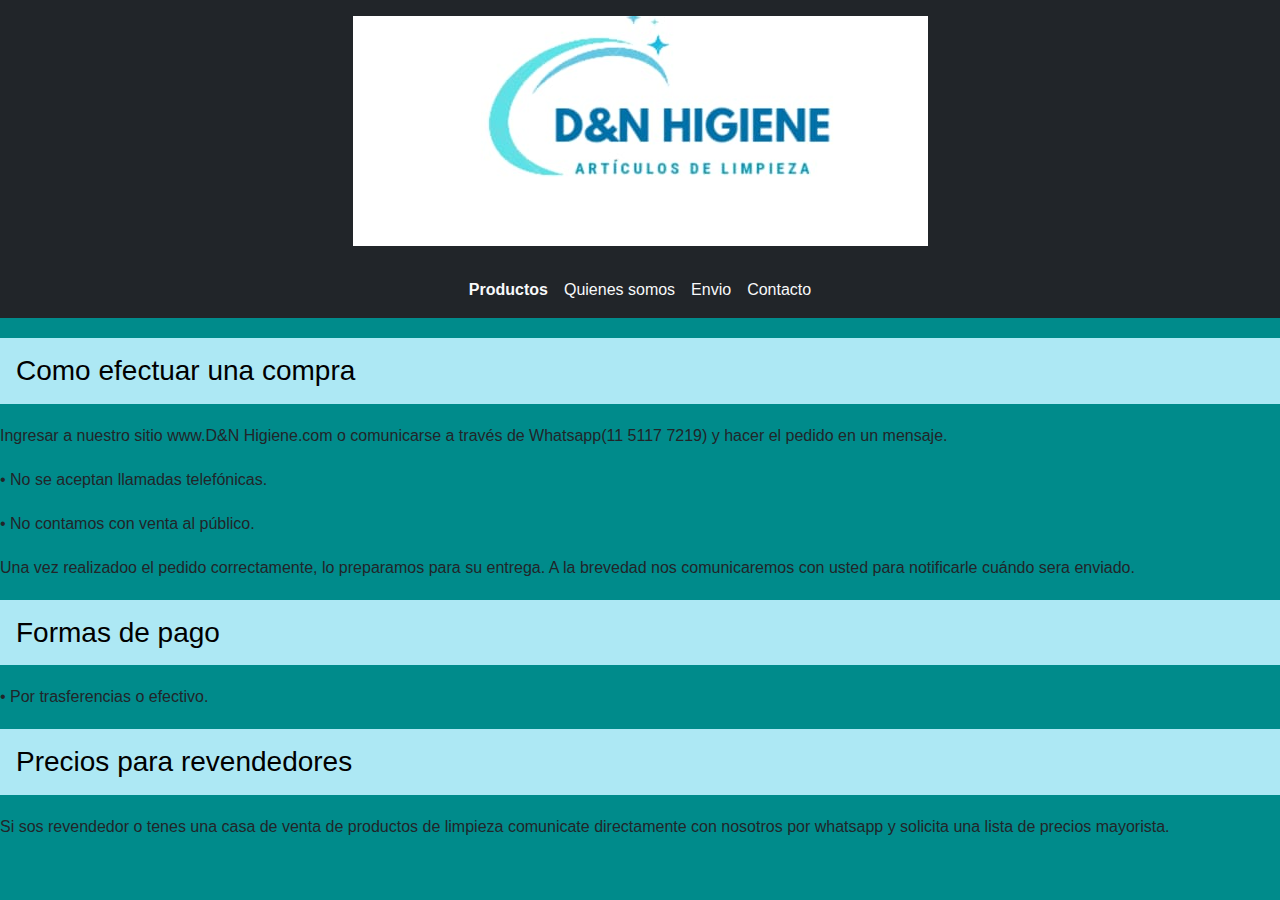
==== como-comprar.html @ 848a69ec "entrega 6 de junio" ====
<!DOCTYPE html>
<html lang="en">
    <head>
        <meta charset="UTF-8" />
        <meta name="viewport" content="width=device-width, initial-scale=1.0" />
        <link href="https://cdn.jsdelivr.net/npm/bootstrap@5.3.3/dist/css/bootstrap.min.css" rel="stylesheet" integrity="sha384-QWTKZyjpPEjISv5WaRU9OFeRpok6YctnYmDr5pNlyT2bRjXh0JMhjY6hW+ALEwIH" crossorigin="anonymous">
        <link rel="stylesheet" href="https://cdn.jsdelivr.net/npm/bootstrap-icons@1.11.3/font/bootstrap-icons.min.css">
        <link rel="stylesheet" href="CSS/style.css" />
        <title>D&N HIGENE</title>
      </head>
      <body>
    
       
        <header class="d-flex flex-column bg-dark">
          <div class="logo mt-3">
            <img src="imagen/logo.jpeg" alt="" />
          </div>
    
          <nav class="navbar navbar-expand-lg bg-dark mt-3">
            <div class="container-fluid">
              <div class="collapse navbar-collapse d-flex justify-content-center" id="navbarNavAltMarkup">
                <div class="navbar-nav d-flex align-items-center justify-content-center">
                    <a class="nav-link text-light" href="productos.html"><strong>Productos</strong></a>
                    <a class="nav-link text-light" href="quienes-somos.html">Quienes somos</a>
                    <a class="nav-link text-light" href="envio.html">Envio</a>
                    <a class="nav-link text-light" href="contacto.html">Contacto</a>
                </div>
            </div>
            
            </div>
          </nav>
    
        </header>
    
   
     
    </div>
    <div class="spaced-paragraph1">  
    <h3 class="titulo-como-efectuar-una-compra">Como efectuar una compra</h3>
    <div class="spaced-paragraph1">  
    <p>
        Ingresar a nuestro sitio www.D&N Higiene.com o comunicarse a través de Whatsapp(11 5117 7219) y hacer el pedido en un mensaje. </p>
        <div class="spaced-paragraph1">  

        <p>
            • No se aceptan llamadas telefónicas.
        </p>
        <div class="spaced-paragraph1">  


         <div class="spaced-paragraph1">  
            <p>
                • No contamos con venta al público.
            </p>
            <div class="spaced-paragraph1">  

                <div class="spaced-paragraph1">   

            <p>
                Una vez realizadoo el pedido correctamente, lo preparamos para su entrega. A la brevedad nos comunicaremos con usted para notificarle cuándo sera enviado. 
            </p>
            <div class="spaced-paragraph1">  

            <div class="spaced-paragraph1">      
     <h3 class="titulo-formas-de-pago">Formas de pago</h3>
     <div class="spaced-paragraph1">  
     <P>
        • Por trasferencias o efectivo.
     </P>
     <div class="spaced-paragraph">

        <div class="spaced-paragraph1">    

     <h3 class="titulo-precios-para-revendedores">Precios para revendedores</h3>
     <div class="spaced-paragraph1">  
     <p class="parraf">
        Si sos revendedor o tenes una casa de venta de productos de limpieza comunicate directamente con nosotros por whatsapp y solicita una lista de precios mayorista. 
     </p>
     <div class="spaced-paragraph1">    

</body>
</html>
---- CSS/style.css ----
*{
    margin: 0;
    padding: 0;
    box-sizing: border-box;
    font-family: Arial, Helvetica, sans-serif;
}

@media only screen and (max-width:500px) {
    body {
        background-color: cyan;
    }
    #formResponsive{
        width: auto;
    }

}
 @media only screen and (min-width:501px) and (max-width:960px) {
    body {
        background-color: cadetblue;
    }
 }
 @media only screen and (min-width:961px) {
    body {
        background-color: white
    }
 }

 body{
    background-color: darkcyan;
 }
a{
    text-decoration: none;
}

header{
    display: flex;
    justify-content: space-evenly;
    height: auto;
}

.logo {
    text-align: center;    
}

.logo img {
    max-width: 100%;
}

.nav{
    display: flex;
    justify-content: space-around;
    gap: 20px;
    margin-top: 3%;
}

/* li{
    list-style: none;
    border: solid black 2px;
    border-radius: 10px;
    background-color: white;
} */

.option-nav{
    text-decoration: none;
    color: black;
    padding: 15px;
}

.carrousel{
    display: flex;
    justify-content: space-around;
    margin-bottom: 150px;
    margin-top: 100px;
}
.carrousel-item{
    display: flex;
    justify-content: space-around;
    margin-bottom: 150px;
    margin-top: 100px;
    
}


.select-precio{
    border: solid black 2px;
    border-radius: 10px;
    background-color: white;
    color: black;
    padding: 15px;
    width: max-content;
    margin-left: 30px;
    margin-bottom: 10px;
}

#imagen1 img {
    display: block;
    margin: 0 auto;
    width: 90%;
    height: 15vw;
}

.container-productos{
     margin-bottom: 200px;
     width: 80%; 
    margin: 0 auto;    
}

.titulo-section{
    color: black;
    text-align: center;
    margin-bottom: 150px;
}

.productos {
    flex-wrap: wrap;
    display: flex;
    gap: 15px;
}

.titulo-tarjeta{
    text-align: center;
}

.texto-tarjeta{
    text-align: justify;
    padding: 5px;
}

.comprar {
    display: inline-block;
    margin: 30px 110px;
    list-style: none;
    border: solid black 2px;
    border-radius: 10px;
    background-color: white;
    color: black;
    padding: 5px;
    text-align: center;
}

.connt-iframe{
    text-align: center;
    margin: 50px;
}


.tarjeta-producto{
    border: 2px solid black;
    width: 300px;
    margin-left: 30px;
}


.tarjeta-producto img {
    width: 100%;
    height: 50%;
    object-fit: contain;
}

.tarjeta-cuerpo{
    padding: 16px;
    border-top: 1px solid black;
   
}
.tarjeta-cuerpo p{
    margin: 16px;

}
.tarjeta-cuerpo h3{
    margin: 16px 0px
}

/* .tarjeta-precio{
    margin-left: 120px;
    margin-top: 30px;

} */
.boton{
    border-radius: 16px;
    border: 2px solid blue
   
}
.tarjeta-cuerpo.boton{
    display: block;
    border: 2px solid blue,
    
   
}
.tarjeta-cuerpo h3{
    font-size: 24px;
}
.titulo-novedades{
    text-align: center;
    color: black;
    padding: 16px;

}
.titulo-section{
    margin-top: 50px;
    text-align: center;
    color: black;
    padding: 16px;
}

.novedades {
    flex-wrap: wrap;
    display: flex;
    gap: 15px;
    margin-top: 20px;
    margin-bottom: 20px;
    margin-left: 150px;
}

.tarjeta-novedades{
    border: 2px solid black;
    width: 300px;
    margin-left: 30px;
}


.tarjeta-novedades img {
    width: 100%;
    height: 50%;
    object-fit: contain;
}




#imagen4 img {
    width: 30%;
    display: block;
    margin: auto;

}

#imagen2 img {
    width: 30%;
    display: block;
    margin: auto;


}

footer img {
    width: 3%;
    display: inline-block;
    height: auto;
    margin: 10px;
}


h2 {
    color: rgba(62, 45, 209, 0.774)
}
#li li {
    width: 90px;

}
footer {
    background-color: rgb(0, 117, 172);
    padding-top: 20px;
}

.section1 {  
    width: auto;
}

h3.solicitar {
    padding-left: 500px;
}
    

h2.servicios{
    text-align: center;
    font-style: oblique;
}
footer h2 {
    color: rgb(0, 0, 0);
}
.option-nav:hover {
    color: rgba(0, 221, 255, 0.887);
}
.foot-a:hover {
    color: rgba(0, 221, 255, 0.887);;
}


/*contacto*/
h1 {
    color: blue;
}
.section1 {
    margin-top: 20px;
}

.contacto{
    text-align: center;
    display: flex;
    flex-direction: column;
    gap: 15px;
}

.contacto input{
    width: 300px;   
}

textarea{
    width: 300px;
}

iframe{
    text-align: center; 
    }
    .inicio:hover {
        color: cornflowerblue;
    }

.foot-options {
    list-style: none;
    width: 10%;
    border: solid black 2px;
    border-radius: 10px;
    background-color: white;
    padding: 5px;
}

.foot-a{
    color:  black;
}



.nav-foot{
    display: flex;
    flex-direction: column;
    width: 100%;
    gap: 15px;
   margin-top: 10px;
   align-items: center;
}

.redes{
    width: 20%;
}
section.footer {
    text-align: center;
}








/* quienes somos*/


.home:hover {
    color: darkcyan;

}
.nosotros p{
    margin-top: 30px;
    margin-bottom: 20px;
    padding-bottom: 20px;
}
.mision p{
    margin-top: 30px;
    margin-bottom: 20px;
    padding-bottom: 20px;
}
.spaced-paragraph{
    padding-bottom: 20px;
}


/*productos*/


.inicio1:hover {
    color: rgba(50, 26, 200, 0.853);
}

.select-articulo{
    border: solid black 2px;
    border-radius: 10px;
    background-color: white;
    color: black;
    padding: 15px;
    width: max-content;
    margin-left: 30px;
    margin-bottom: 10px;
}

.container-seccionproductos{
    margin-bottom: 200px;
    width: 80%; 
    margin: 0 auto;    
}

.titulo-articulo{
   color: dodgerblue;
   margin-top: 20px;
   margin-bottom: 10px;
   margin-left: 40%;
}

.seccionproductos {
   flex-wrap: wrap;
   display: flex;
   gap: 15px;
   margin-top: 20px;
   margin-left: 150px;
   margin-bottom: 100px;
}


.titulo-tarjeta{
   text-align: center;
   margin-bottom: 20px;
}

.texto-tarjeta{
   text-align: center;
   padding: 5px;

}

.comprar {
   display: inline-block;
   margin: 30px 110px;
   list-style: none;
   border: solid black 2px;
   border-radius: 10px;
   background-color: white;
   color: black;
   padding: 5px;
   text-align: center;
}
.tarjeta-seccionproducto{
    border: 2px solid black;
    width: 350px;
    margin-left: 30px;
    height: 450px;

}


.tarjeta-seccionproducto img {
    width: 100%;
    height: 40%;
    object-fit: contain;
    margin-top: 20px;
}

.tarjeta-cuerpo{
    padding: 16px;
    border-top: 1px solid black;
   
}
.tarjeta-cuerpo p{
    margin: 16px;

}
.tarjeta-cuerpo h3{
    margin: 16px 0px
}

.tarjeta-precio{
    margin-left: 120px;
    margin-top: 30px;

}
.boton{
    border-radius: 16px;
    border: 2px solid blue
   
}
.tarjeta-cuerpo.boton{
    display: block;
    border: 2px solid blue,
    
   
}
.tarjeta-cuerpo h3{
    font-size: 24px;
}




/*conacto*/

.contacto{
    margin-top: 30px;
    margin-bottom: 10px;
}

.contacto img{
    width: 20px;
    height: 20px;
}

/*como comprar*/

.home:hover {
    color: darkcyan;

}
.spaced-paragraph1{
    margin-top: 20px;
}
.parraf p{
    justify-content: center;
}

.titulo-como-efectuar-una-compra{
    text-align:0;
    background-color: #ade8f4;
    color: black;
    padding: 16px;
}
.titulo-formas-de-pago{
    text-align:0;
    background-color: #ade8f4;
    color: black;
    padding: 16px;
}
.titulo-precios-para-revendedores{
    text-align:0;
    background-color: #ade8f4;
    color: black;
    padding: 16px;
}

/*envios*/

.titulo-envios-gratis{
    text-align:0;
    background-color: #ade8f4;
    color: black;
    padding: 16px;
}

.titulo-envios-con-compra-minima-de-5000{
    text-align:0;
    background-color: #ade8f4;
    color: black;
    padding: 16px;
}
.titulo-envios-para-revendedores-compra-minima-de-50000-dependiendo-zona{
    text-align:0;
    background-color: #ade8f4;
    color: black;
    padding: 16px;
}
.titulo-envios{
text-align:0;
background-color: #ade8f4;
color: black;
padding: 16px;
width: max-content;
}

.boton-wsp{
    background-color: green;
    width: 64px;
    height: 64px;
    border-radius: 50%;
    display: flex;
    justify-content: center;
    align-items: center;
    position: fixed;
    bottom: 20px;
    right: 20px;
    font-size: 2rem;
    color: white;
    z-index: 99;
}
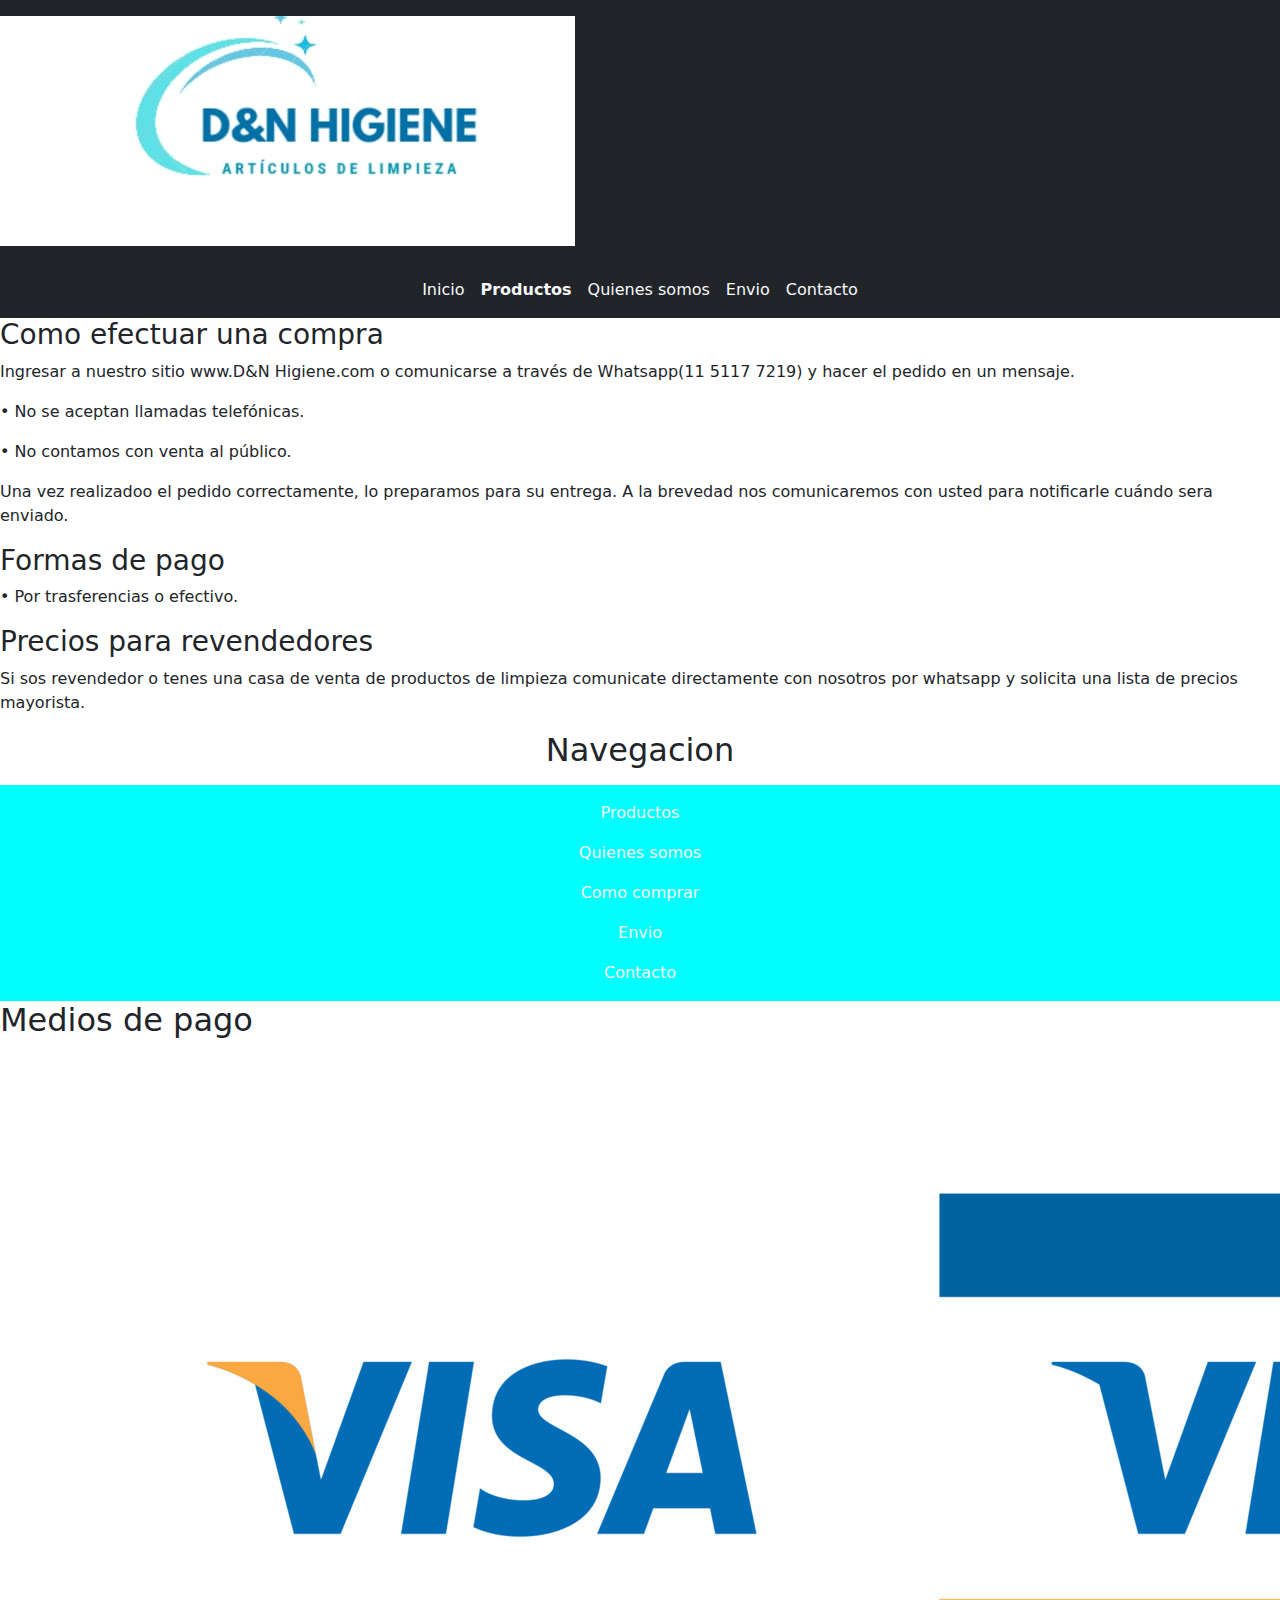
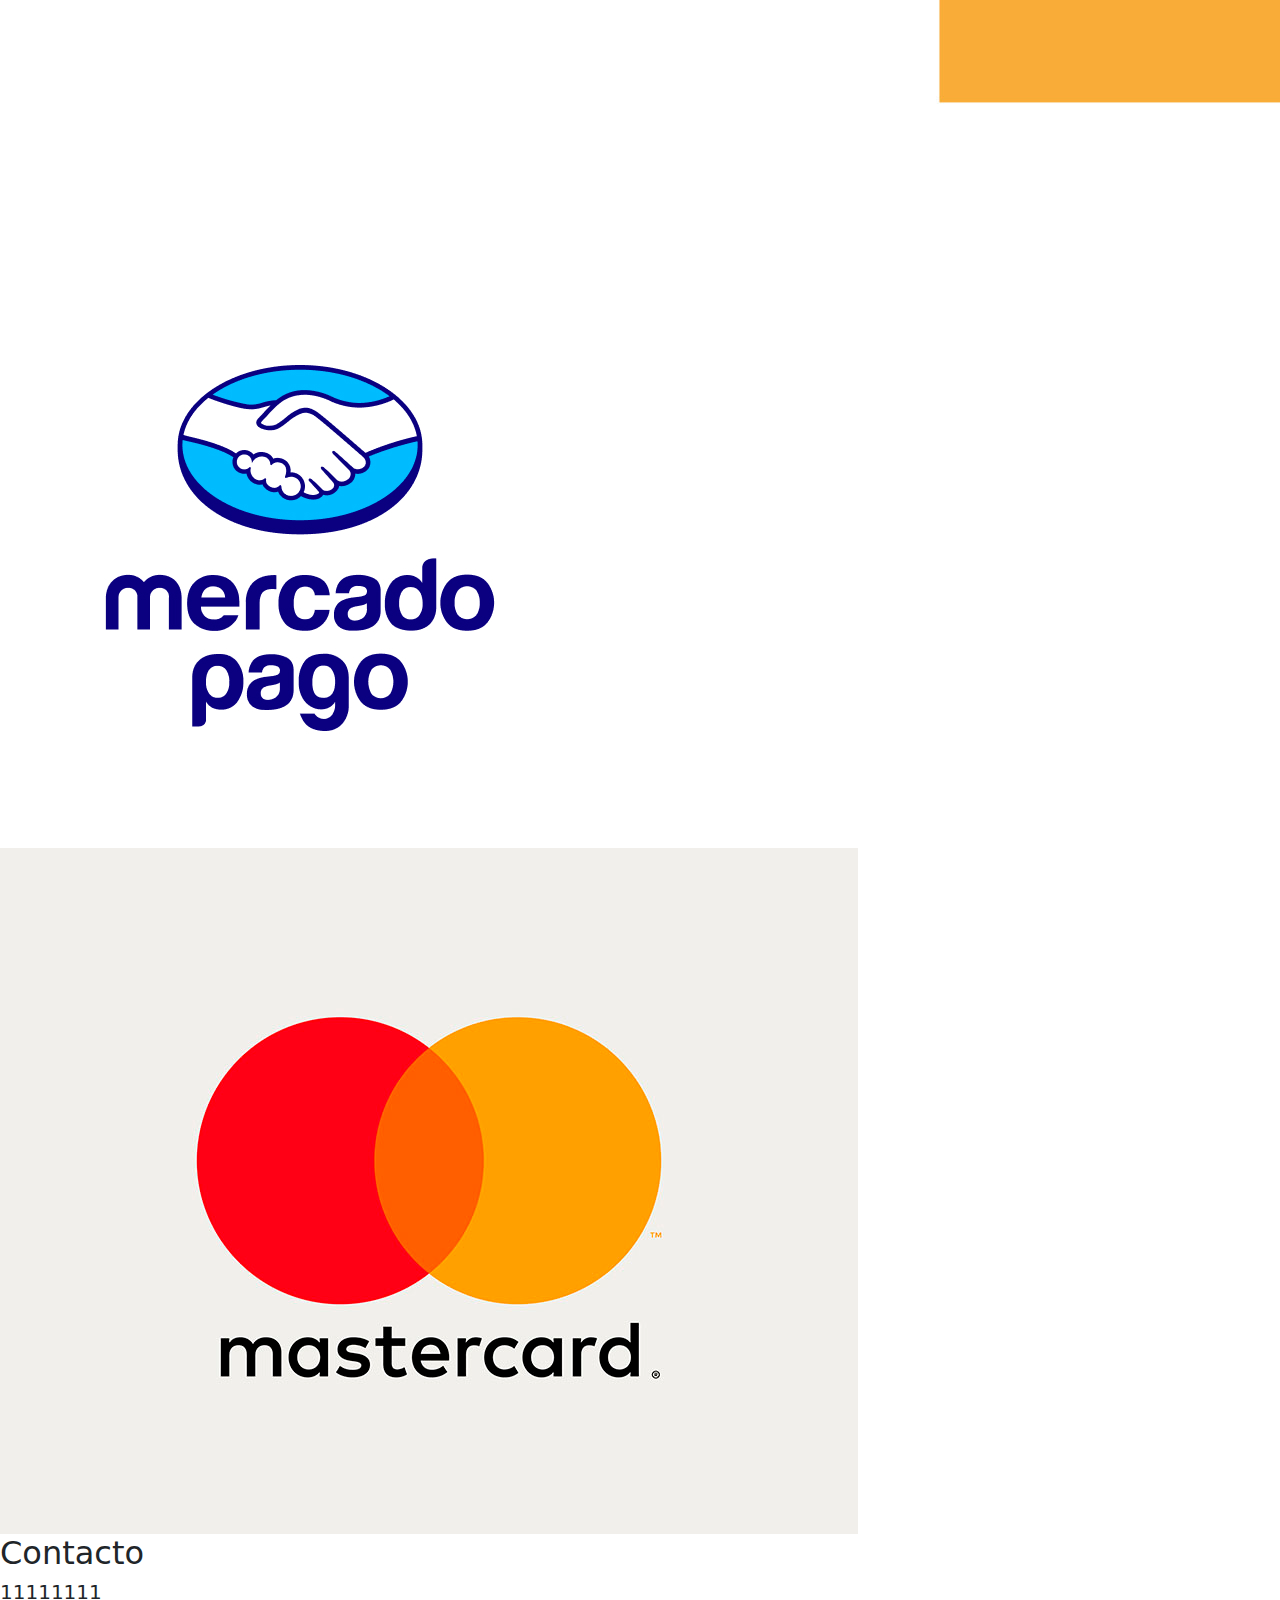
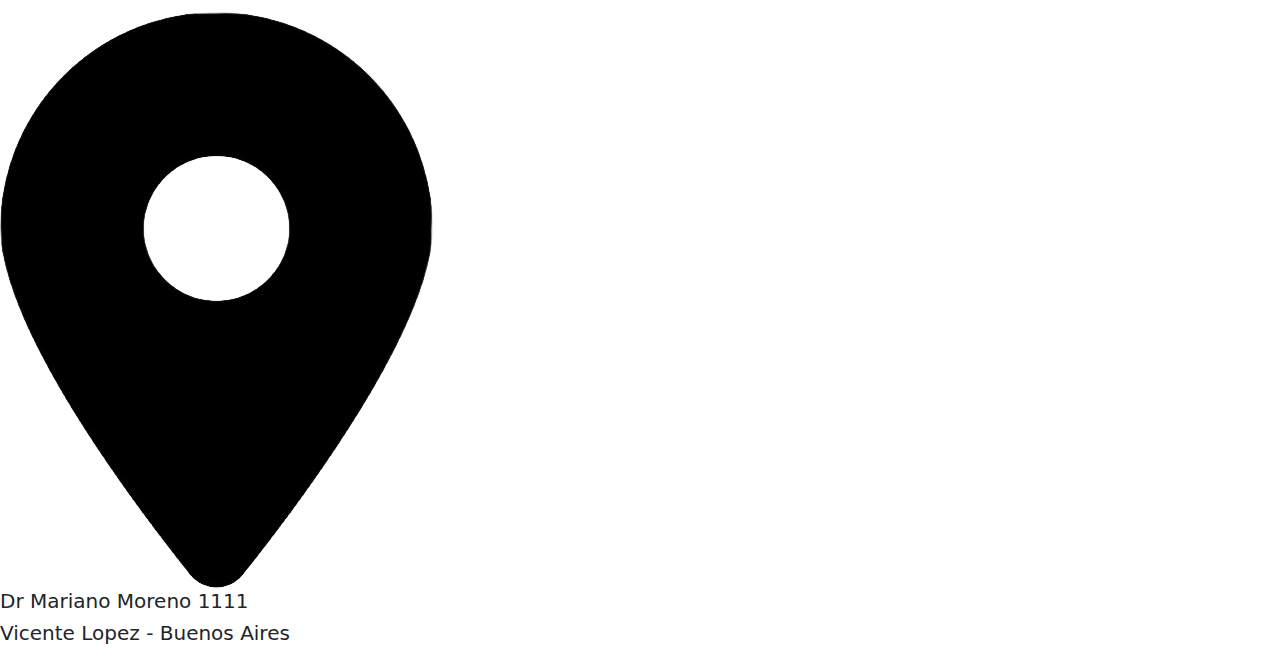
==== commit 9523a192: "modificaciones" ====
--- a/como-comprar.html
+++ b/como-comprar.html
@@ -20,7 +20,8 @@
             <div class="container-fluid">
               <div class="collapse navbar-collapse d-flex justify-content-center" id="navbarNavAltMarkup">
                 <div class="navbar-nav d-flex align-items-center justify-content-center">
-                    <a class="nav-link text-light" href="productos.html"><strong>Productos</strong></a>
+                  <a class="nav-link text-light" href="index.html">Inicio</a> 
+                  <a class="nav-link text-light" href="productos.html"><strong>Productos</strong></a>
                     <a class="nav-link text-light" href="quienes-somos.html">Quienes somos</a>
                     <a class="nav-link text-light" href="envio.html">Envio</a>
                     <a class="nav-link text-light" href="contacto.html">Contacto</a>
@@ -78,5 +79,42 @@
      </p>
      <div class="spaced-paragraph1">    
 
-</body>
-</html> +
+      <footer>
+        <section class="footer">
+        <h2 class="text-center">Navegacion</h2>
+     
+        <nav class="navbar navbar-expand-lg mt-3">
+          <div class="container-fluid">
+            <div class="collapse navbar-collapse flex-column" id="navbarNavAltMarkup">
+              <div class="navbar-nav d-flex align-items-center d-flex flex-column">
+                  <a class="nav-link text-light" href="productos.html">Productos</a>
+                  <a class="nav-link text-light" href="quienes-somos.html">Quienes somos</a>
+                  <a class="nav-link text-light" href="como-comprar.html">Como comprar</a>
+                  <a class="nav-link text-light" href="envio.html">Envio</a>
+                  <a class="nav-link text-light" href="contacto.html">Contacto</a>
+              </div>
+            </div>
+          
+          </div>
+        </nav>
+  
+  
+        <h2>Medios de pago</h2>
+        <div id="#imag">
+          <img src="imagen/visa3.jpg" alt="imag" />
+          <img src="imagen/mp1.jpg" alt="" />
+          <img src="imagen/master.jpg" alt="" />
+          <h2>Contacto</h2>
+        <h5>11111111</h5>
+          <img src="imagen/ubicacion.png" alt="">
+          <h5>Dr Mariano Moreno 1111</h5>
+          <h5>Vicente Lopez - Buenos Aires</h5>
+        </div>
+      </footer>
+    </section>
+    <script src="https://cdn.jsdelivr.net/npm/bootstrap@5.2.3/dist/js/bootstrap.bundle.min.js" integrity="sha384-kenU1KFdBIe4zVF0s0G1M5b4hcpxyD9F7jL+jjXkk+Q2h455rYXK/7HAuoJl+0I4" crossorigin="anonymous"></script>
+  </body>
+  </html>
+    
+
--- a/CSS/style.css
+++ b/CSS/style.css
@@ -1,581 +1,17 @@
-*{
-    margin: 0;
-    padding: 0;
-    box-sizing: border-box;
-    font-family: Arial, Helvetica, sans-serif;
+nav {
+  background-color: aqua;
+  display: flex;
+}
+nav ul {
+  background-color: aquamarine;
 }
 
-@media only screen and (max-width:500px) {
-    body {
-        background-color: cyan;
-    }
-    #formResponsive{
-        width: auto;
-    }
-
+.nav-link {
+  color: red;
+  /*& para repetir el padre*/
 }
- @media only screen and (min-width:501px) and (max-width:960px) {
-    body {
-        background-color: cadetblue;
-    }
- }
- @media only screen and (min-width:961px) {
-    body {
-        background-color: white
-    }
- }
-
- body{
-    background-color: darkcyan;
- }
-a{
-    text-decoration: none;
+.nav-link:hover {
+  background-color: azure;
 }
 
-header{
-    display: flex;
-    justify-content: space-evenly;
-    height: auto;
-}
-
-.logo {
-    text-align: center;    
-}
-
-.logo img {
-    max-width: 100%;
-}
-
-.nav{
-    display: flex;
-    justify-content: space-around;
-    gap: 20px;
-    margin-top: 3%;
-}
-
-/* li{
-    list-style: none;
-    border: solid black 2px;
-    border-radius: 10px;
-    background-color: white;
-} */
-
-.option-nav{
-    text-decoration: none;
-    color: black;
-    padding: 15px;
-}
-
-.carrousel{
-    display: flex;
-    justify-content: space-around;
-    margin-bottom: 150px;
-    margin-top: 100px;
-}
-.carrousel-item{
-    display: flex;
-    justify-content: space-around;
-    margin-bottom: 150px;
-    margin-top: 100px;
-    
-}
-
-
-.select-precio{
-    border: solid black 2px;
-    border-radius: 10px;
-    background-color: white;
-    color: black;
-    padding: 15px;
-    width: max-content;
-    margin-left: 30px;
-    margin-bottom: 10px;
-}
-
-#imagen1 img {
-    display: block;
-    margin: 0 auto;
-    width: 90%;
-    height: 15vw;
-}
-
-.container-productos{
-     margin-bottom: 200px;
-     width: 80%; 
-    margin: 0 auto;    
-}
-
-.titulo-section{
-    color: black;
-    text-align: center;
-    margin-bottom: 150px;
-}
-
-.productos {
-    flex-wrap: wrap;
-    display: flex;
-    gap: 15px;
-}
-
-.titulo-tarjeta{
-    text-align: center;
-}
-
-.texto-tarjeta{
-    text-align: justify;
-    padding: 5px;
-}
-
-.comprar {
-    display: inline-block;
-    margin: 30px 110px;
-    list-style: none;
-    border: solid black 2px;
-    border-radius: 10px;
-    background-color: white;
-    color: black;
-    padding: 5px;
-    text-align: center;
-}
-
-.connt-iframe{
-    text-align: center;
-    margin: 50px;
-}
-
-
-.tarjeta-producto{
-    border: 2px solid black;
-    width: 300px;
-    margin-left: 30px;
-}
-
-
-.tarjeta-producto img {
-    width: 100%;
-    height: 50%;
-    object-fit: contain;
-}
-
-.tarjeta-cuerpo{
-    padding: 16px;
-    border-top: 1px solid black;
-   
-}
-.tarjeta-cuerpo p{
-    margin: 16px;
-
-}
-.tarjeta-cuerpo h3{
-    margin: 16px 0px
-}
-
-/* .tarjeta-precio{
-    margin-left: 120px;
-    margin-top: 30px;
-
-} */
-.boton{
-    border-radius: 16px;
-    border: 2px solid blue
-   
-}
-.tarjeta-cuerpo.boton{
-    display: block;
-    border: 2px solid blue,
-    
-   
-}
-.tarjeta-cuerpo h3{
-    font-size: 24px;
-}
-.titulo-novedades{
-    text-align: center;
-    color: black;
-    padding: 16px;
-
-}
-.titulo-section{
-    margin-top: 50px;
-    text-align: center;
-    color: black;
-    padding: 16px;
-}
-
-.novedades {
-    flex-wrap: wrap;
-    display: flex;
-    gap: 15px;
-    margin-top: 20px;
-    margin-bottom: 20px;
-    margin-left: 150px;
-}
-
-.tarjeta-novedades{
-    border: 2px solid black;
-    width: 300px;
-    margin-left: 30px;
-}
-
-
-.tarjeta-novedades img {
-    width: 100%;
-    height: 50%;
-    object-fit: contain;
-}
-
-
-
-
-#imagen4 img {
-    width: 30%;
-    display: block;
-    margin: auto;
-
-}
-
-#imagen2 img {
-    width: 30%;
-    display: block;
-    margin: auto;
-
-
-}
-
-footer img {
-    width: 3%;
-    display: inline-block;
-    height: auto;
-    margin: 10px;
-}
-
-
-h2 {
-    color: rgba(62, 45, 209, 0.774)
-}
-#li li {
-    width: 90px;
-
-}
-footer {
-    background-color: rgb(0, 117, 172);
-    padding-top: 20px;
-}
-
-.section1 {  
-    width: auto;
-}
-
-h3.solicitar {
-    padding-left: 500px;
-}
-    
-
-h2.servicios{
-    text-align: center;
-    font-style: oblique;
-}
-footer h2 {
-    color: rgb(0, 0, 0);
-}
-.option-nav:hover {
-    color: rgba(0, 221, 255, 0.887);
-}
-.foot-a:hover {
-    color: rgba(0, 221, 255, 0.887);;
-}
-
-
-/*contacto*/
-h1 {
-    color: blue;
-}
-.section1 {
-    margin-top: 20px;
-}
-
-.contacto{
-    text-align: center;
-    display: flex;
-    flex-direction: column;
-    gap: 15px;
-}
-
-.contacto input{
-    width: 300px;   
-}
-
-textarea{
-    width: 300px;
-}
-
-iframe{
-    text-align: center; 
-    }
-    .inicio:hover {
-        color: cornflowerblue;
-    }
-
-.foot-options {
-    list-style: none;
-    width: 10%;
-    border: solid black 2px;
-    border-radius: 10px;
-    background-color: white;
-    padding: 5px;
-}
-
-.foot-a{
-    color:  black;
-}
-
-
-
-.nav-foot{
-    display: flex;
-    flex-direction: column;
-    width: 100%;
-    gap: 15px;
-   margin-top: 10px;
-   align-items: center;
-}
-
-.redes{
-    width: 20%;
-}
-section.footer {
-    text-align: center;
-}
-
-
-
-
-
-
-
-
-/* quienes somos*/
-
-
-.home:hover {
-    color: darkcyan;
-
-}
-.nosotros p{
-    margin-top: 30px;
-    margin-bottom: 20px;
-    padding-bottom: 20px;
-}
-.mision p{
-    margin-top: 30px;
-    margin-bottom: 20px;
-    padding-bottom: 20px;
-}
-.spaced-paragraph{
-    padding-bottom: 20px;
-}
-
-
-/*productos*/
-
-
-.inicio1:hover {
-    color: rgba(50, 26, 200, 0.853);
-}
-
-.select-articulo{
-    border: solid black 2px;
-    border-radius: 10px;
-    background-color: white;
-    color: black;
-    padding: 15px;
-    width: max-content;
-    margin-left: 30px;
-    margin-bottom: 10px;
-}
-
-.container-seccionproductos{
-    margin-bottom: 200px;
-    width: 80%; 
-    margin: 0 auto;    
-}
-
-.titulo-articulo{
-   color: dodgerblue;
-   margin-top: 20px;
-   margin-bottom: 10px;
-   margin-left: 40%;
-}
-
-.seccionproductos {
-   flex-wrap: wrap;
-   display: flex;
-   gap: 15px;
-   margin-top: 20px;
-   margin-left: 150px;
-   margin-bottom: 100px;
-}
-
-
-.titulo-tarjeta{
-   text-align: center;
-   margin-bottom: 20px;
-}
-
-.texto-tarjeta{
-   text-align: center;
-   padding: 5px;
-
-}
-
-.comprar {
-   display: inline-block;
-   margin: 30px 110px;
-   list-style: none;
-   border: solid black 2px;
-   border-radius: 10px;
-   background-color: white;
-   color: black;
-   padding: 5px;
-   text-align: center;
-}
-.tarjeta-seccionproducto{
-    border: 2px solid black;
-    width: 350px;
-    margin-left: 30px;
-    height: 450px;
-
-}
-
-
-.tarjeta-seccionproducto img {
-    width: 100%;
-    height: 40%;
-    object-fit: contain;
-    margin-top: 20px;
-}
-
-.tarjeta-cuerpo{
-    padding: 16px;
-    border-top: 1px solid black;
-   
-}
-.tarjeta-cuerpo p{
-    margin: 16px;
-
-}
-.tarjeta-cuerpo h3{
-    margin: 16px 0px
-}
-
-.tarjeta-precio{
-    margin-left: 120px;
-    margin-top: 30px;
-
-}
-.boton{
-    border-radius: 16px;
-    border: 2px solid blue
-   
-}
-.tarjeta-cuerpo.boton{
-    display: block;
-    border: 2px solid blue,
-    
-   
-}
-.tarjeta-cuerpo h3{
-    font-size: 24px;
-}
-
-
-
-
-/*conacto*/
-
-.contacto{
-    margin-top: 30px;
-    margin-bottom: 10px;
-}
-
-.contacto img{
-    width: 20px;
-    height: 20px;
-}
-
-/*como comprar*/
-
-.home:hover {
-    color: darkcyan;
-
-}
-.spaced-paragraph1{
-    margin-top: 20px;
-}
-.parraf p{
-    justify-content: center;
-}
-
-.titulo-como-efectuar-una-compra{
-    text-align:0;
-    background-color: #ade8f4;
-    color: black;
-    padding: 16px;
-}
-.titulo-formas-de-pago{
-    text-align:0;
-    background-color: #ade8f4;
-    color: black;
-    padding: 16px;
-}
-.titulo-precios-para-revendedores{
-    text-align:0;
-    background-color: #ade8f4;
-    color: black;
-    padding: 16px;
-}
-
-/*envios*/
-
-.titulo-envios-gratis{
-    text-align:0;
-    background-color: #ade8f4;
-    color: black;
-    padding: 16px;
-}
-
-.titulo-envios-con-compra-minima-de-5000{
-    text-align:0;
-    background-color: #ade8f4;
-    color: black;
-    padding: 16px;
-}
-.titulo-envios-para-revendedores-compra-minima-de-50000-dependiendo-zona{
-    text-align:0;
-    background-color: #ade8f4;
-    color: black;
-    padding: 16px;
-}
-.titulo-envios{
-text-align:0;
-background-color: #ade8f4;
-color: black;
-padding: 16px;
-width: max-content;
-}
-
-.boton-wsp{
-    background-color: green;
-    width: 64px;
-    height: 64px;
-    border-radius: 50%;
-    display: flex;
-    justify-content: center;
-    align-items: center;
-    position: fixed;
-    bottom: 20px;
-    right: 20px;
-    font-size: 2rem;
-    color: white;
-    z-index: 99;
-}+/*# sourceMappingURL=style.css.map */
